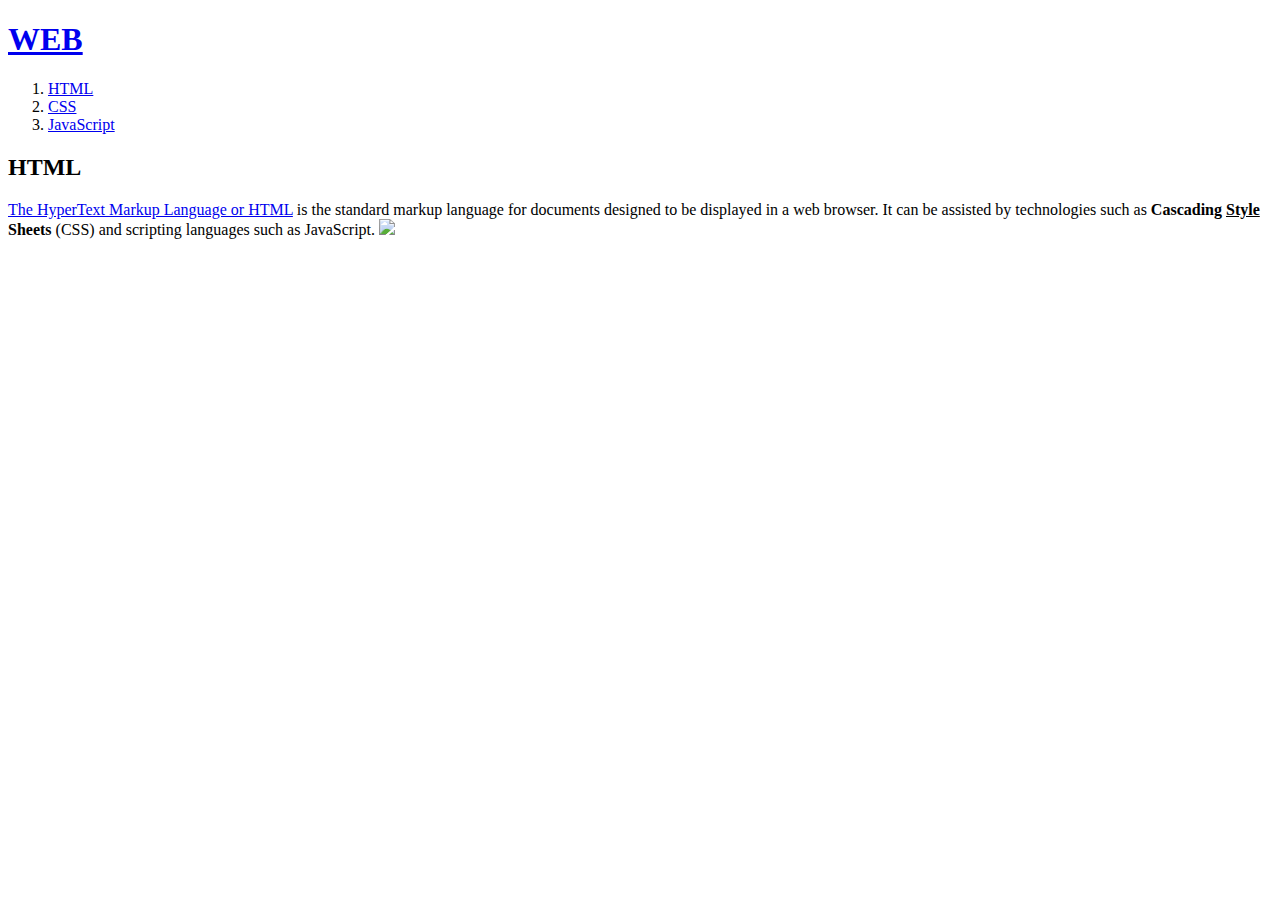
==== 1.html @ 3d4ba26c "웹사이트 완성!!!" ====
<!doctype html>
<html>
<head>
  <title>WEB1 - HTML</title>
  <meta charset="utf-8">
</head>
<body>
  <h1><a href="index.html">WEB</a></h1>
  <ol>
    <li><a href="1.html">HTML</a></li>
    <li><a href="2.html">CSS</a></li>
    <li><a href="3.html">JavaScript</a></li>
  </ol>
  <h2>HTML</h2>
  <p>
    <a href="https://www.w3schools.com/html/" target="_blank" title="html5 speicification">The HyperText Markup Language or HTML</a> is the standard markup language for
    documents designed to be displayed in a web browser. It can be assisted by
    technologies such as<strong> Cascading <u>Style</u> Sheets</strong> (CSS) and scripting languages
    such as JavaScript.
    <img src="coding.jpg" width="100%">
  </P>
</body>
</html>
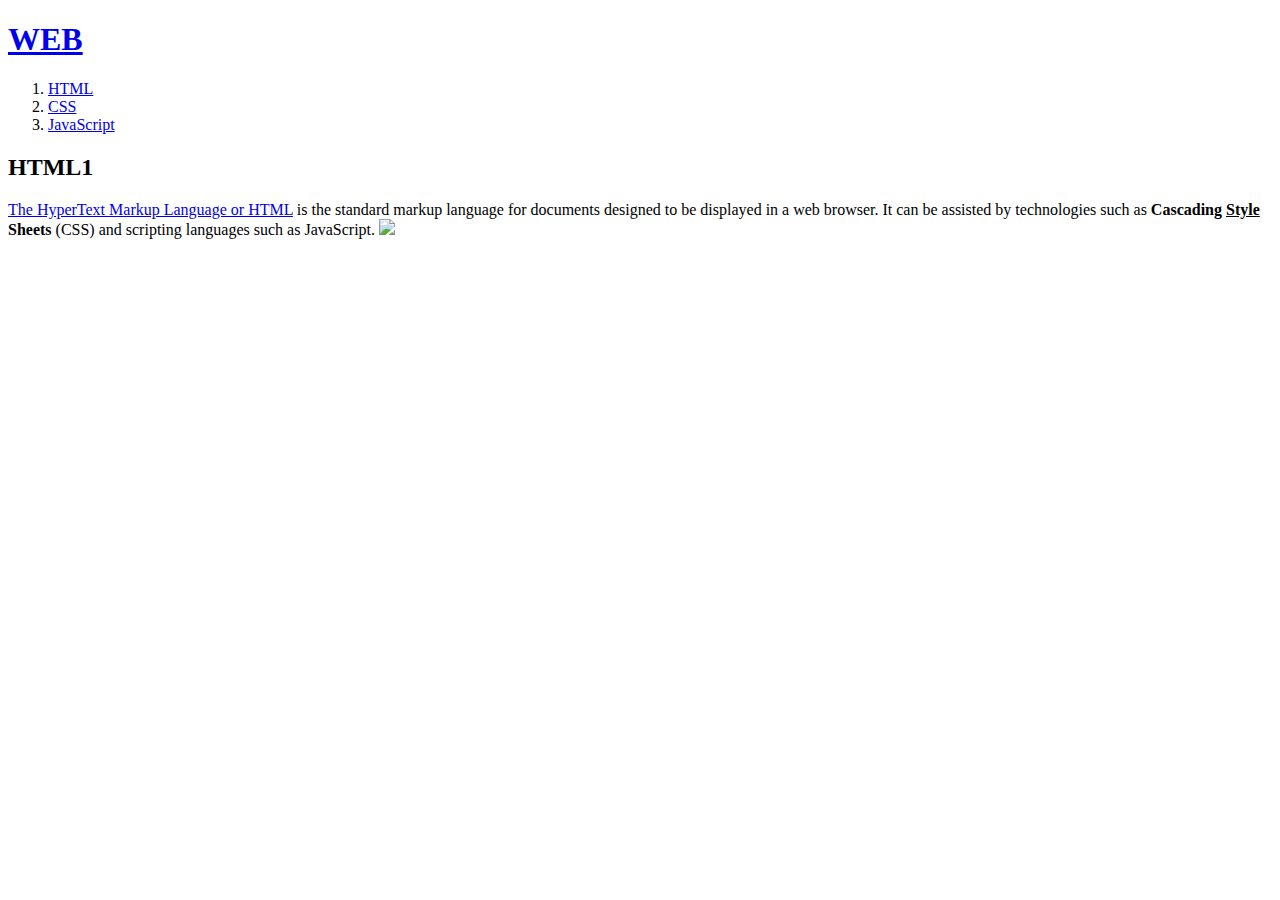
==== commit 85a7d9c6: "수정" ====
--- a/1.html
+++ b/1.html
@@ -11,7 +11,7 @@
     <li><a href="2.html">CSS</a></li>
     <li><a href="3.html">JavaScript</a></li>
   </ol>
-  <h2>HTML</h2>
+  <h2>HTML1</h2>
   <p>
     <a href="https://www.w3schools.com/html/" target="_blank" title="html5 speicification">The HyperText Markup Language or HTML</a> is the standard markup language for
     documents designed to be displayed in a web browser. It can be assisted by
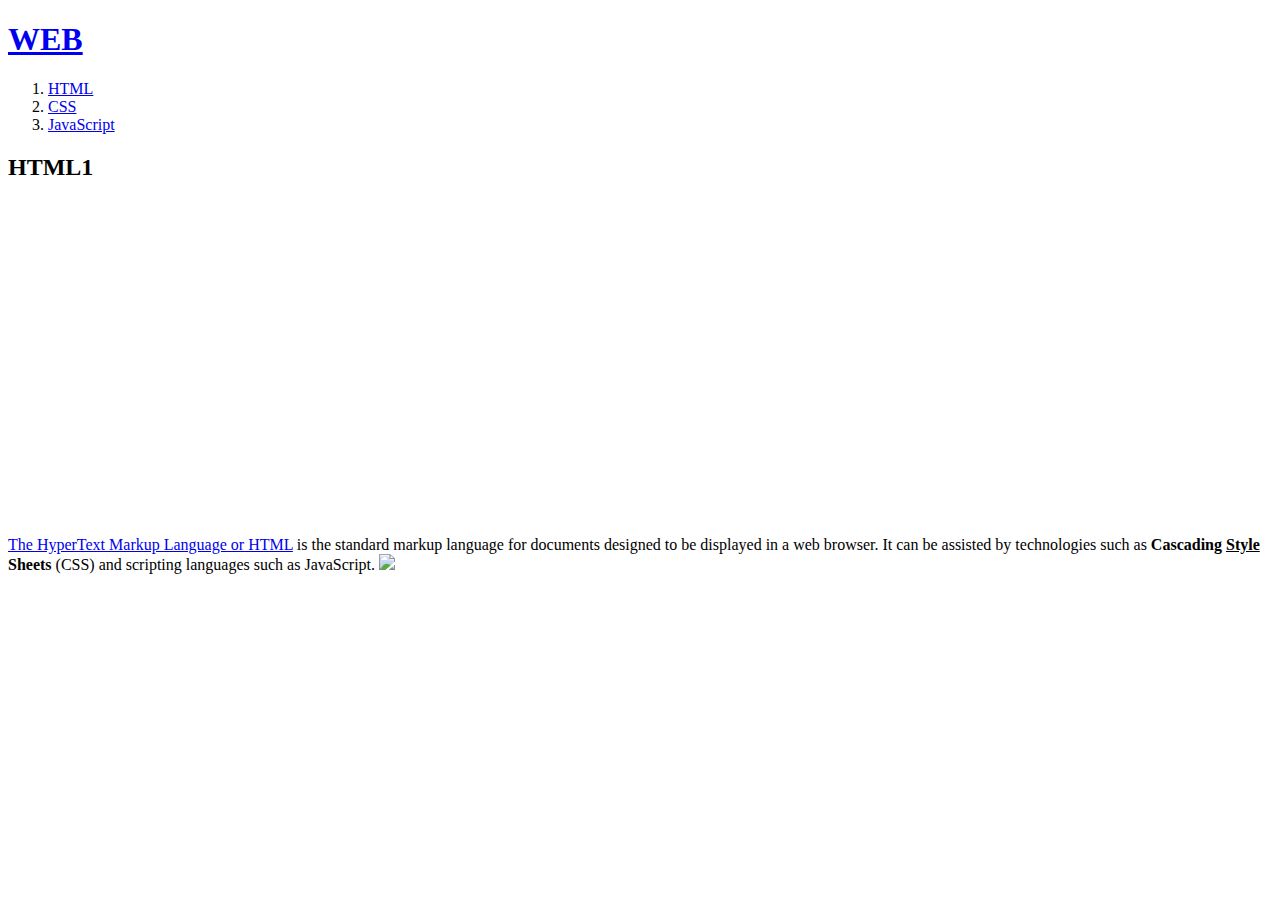
==== commit 70193bac: "수정" ====
--- a/1.html
+++ b/1.html
@@ -13,11 +13,37 @@
   </ol>
   <h2>HTML1</h2>
   <p>
+    <iframe width="560" height="315" src="https://www.youtube.com/embed/JpTqSzm4JOk"
+    title="YouTube video player" frameborder="0" allow="accelerometer; autoplay;
+    clipboard-write; encrypted-media; gyroscope; picture-in-picture" allowfullscreen></iframe>
+  </p>
+  <p>
     <a href="https://www.w3schools.com/html/" target="_blank" title="html5 speicification">The HyperText Markup Language or HTML</a> is the standard markup language for
     documents designed to be displayed in a web browser. It can be assisted by
     technologies such as<strong> Cascading <u>Style</u> Sheets</strong> (CSS) and scripting languages
     such as JavaScript.
     <img src="coding.jpg" width="100%">
   </P>
+  <p>
+    <div id="disqus_thread"></div>
+<script>
+    /**
+    *  RECOMMENDED CONFIGURATION VARIABLES: EDIT AND UNCOMMENT THE SECTION BELOW TO INSERT DYNAMIC VALUES FROM YOUR PLATFORM OR CMS.
+    *  LEARN WHY DEFINING THESE VARIABLES IS IMPORTANT: https://disqus.com/admin/universalcode/#configuration-variables    */
+    /*
+    var disqus_config = function () {
+    this.page.url = PAGE_URL;  // Replace PAGE_URL with your page's canonical URL variable
+    this.page.identifier = PAGE_IDENTIFIER; // Replace PAGE_IDENTIFIER with your page's unique identifier variable
+    };
+    */
+    (function() { // DON'T EDIT BELOW THIS LINE
+    var d = document, s = d.createElement('script');
+    s.src = 'https://web-1-aab1hlbxho.disqus.com/embed.js';
+    s.setAttribute('data-timestamp', +new Date());
+    (d.head || d.body).appendChild(s);
+    })();
+</script>
+<noscript>Please enable JavaScript to view the <a href="https://disqus.com/?ref_noscript">comments powered by Disqus.</a></noscript>
+  </p>
 </body>
 </html>
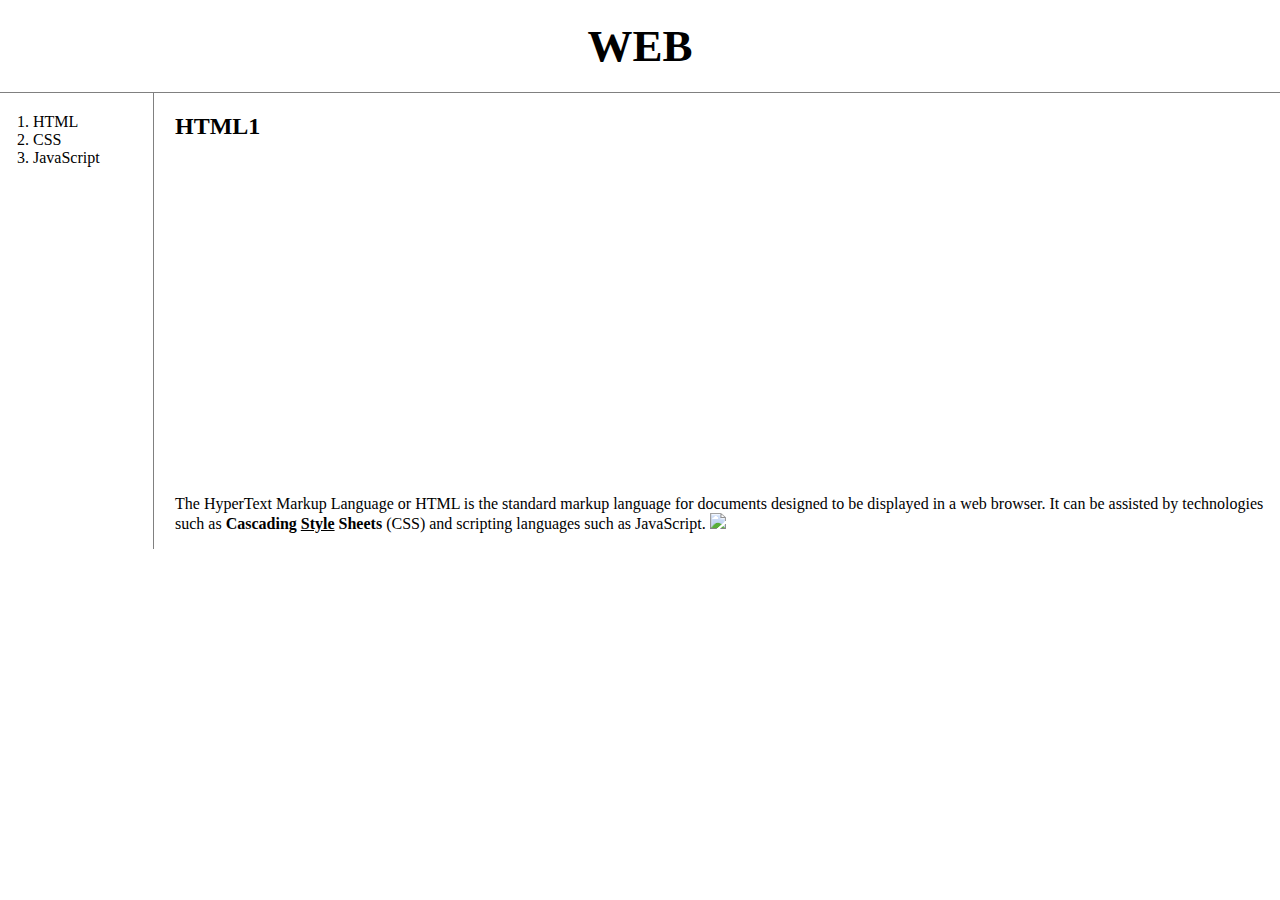
==== commit 74bca268: "수정" ====
--- a/1.html
+++ b/1.html
@@ -3,14 +3,17 @@
 <head>
   <title>WEB1 - HTML</title>
   <meta charset="utf-8">
+  <Link rel="stylesheet" href="style.css">
 </head>
 <body>
   <h1><a href="index.html">WEB</a></h1>
+  <div id="grid">
   <ol>
     <li><a href="1.html">HTML</a></li>
     <li><a href="2.html">CSS</a></li>
     <li><a href="3.html">JavaScript</a></li>
   </ol>
+  <div id="article">
   <h2>HTML1</h2>
   <p>
     <iframe width="560" height="315" src="https://www.youtube.com/embed/JpTqSzm4JOk"
@@ -24,26 +27,7 @@
     such as JavaScript.
     <img src="coding.jpg" width="100%">
   </P>
-  <p>
-    <div id="disqus_thread"></div>
-<script>
-    /**
-    *  RECOMMENDED CONFIGURATION VARIABLES: EDIT AND UNCOMMENT THE SECTION BELOW TO INSERT DYNAMIC VALUES FROM YOUR PLATFORM OR CMS.
-    *  LEARN WHY DEFINING THESE VARIABLES IS IMPORTANT: https://disqus.com/admin/universalcode/#configuration-variables    */
-    /*
-    var disqus_config = function () {
-    this.page.url = PAGE_URL;  // Replace PAGE_URL with your page's canonical URL variable
-    this.page.identifier = PAGE_IDENTIFIER; // Replace PAGE_IDENTIFIER with your page's unique identifier variable
-    };
-    */
-    (function() { // DON'T EDIT BELOW THIS LINE
-    var d = document, s = d.createElement('script');
-    s.src = 'https://web-1-aab1hlbxho.disqus.com/embed.js';
-    s.setAttribute('data-timestamp', +new Date());
-    (d.head || d.body).appendChild(s);
-    })();
-</script>
-<noscript>Please enable JavaScript to view the <a href="https://disqus.com/?ref_noscript">comments powered by Disqus.</a></noscript>
-  </p>
+  </div>
+  </div>
 </body>
 </html>
--- a/style.css
+++ b/style.css
@@ -0,0 +1,40 @@
+body{
+  margin:0;
+}
+a {
+  color: black;
+  text-decoration: none;
+}
+h1 {
+  font-size:45px;
+  text-align: center;
+  border-bottom:1px solid gray;
+  margin:0;
+  padding:20px;
+}
+ol{
+  border-right:1px solid gray;
+  width:100px;
+  margin:0;
+  padding:20px;
+}
+#grid{
+  display: grid;
+  grid-template-columns: 150px 1fr;
+}
+#grid ol{
+  padding-left:33px;
+}
+#grid #article{
+  padding-left: 25px;
+}
+@media(max-width:800px){
+  #grid{
+    display: block;
+  }
+  ol{
+    border-right:none;
+  }
+  h1 {
+    border-bottom:none;
+}
